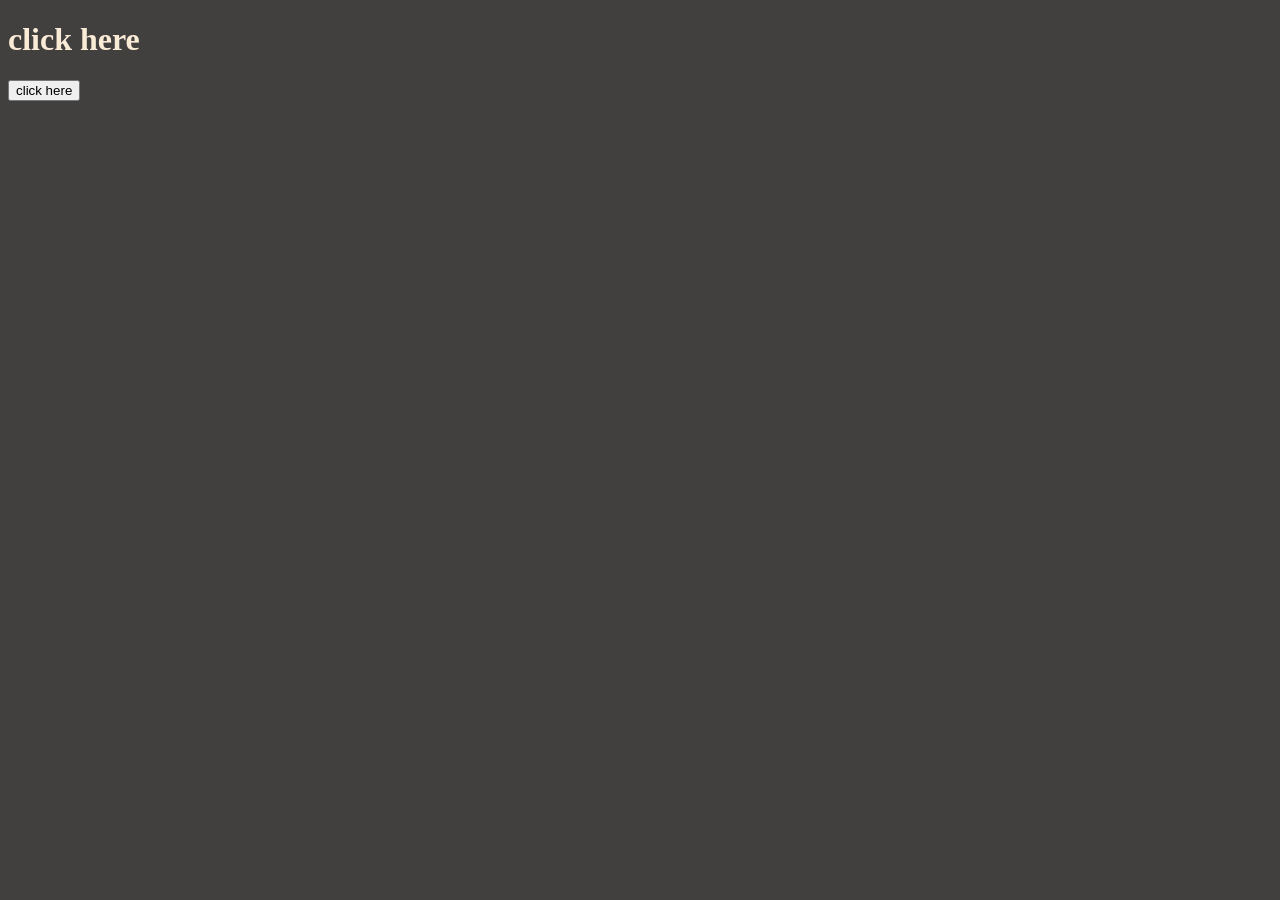
==== popup/popup.html @ d86a6d42 "add schema and content" ====
<!DOCTYPE html>
<html lang="en">
<head>
    <meta charset="UTF-8">
    <meta name="viewport" content="width=device-width, initial-scale=1.0">
    <title>Document</title>
       <link rel="stylesheet" href="popup.css">
</head>
<body>
       <h1 class="heading">click here</h1>
       <button>click here</button>
    <script src="popup.js"></script>
</body>
</html>
---- popup/popup.css ----
body {
    background: rgb(66, 63, 63);
}
.heading{
    color: antiquewhite;
}
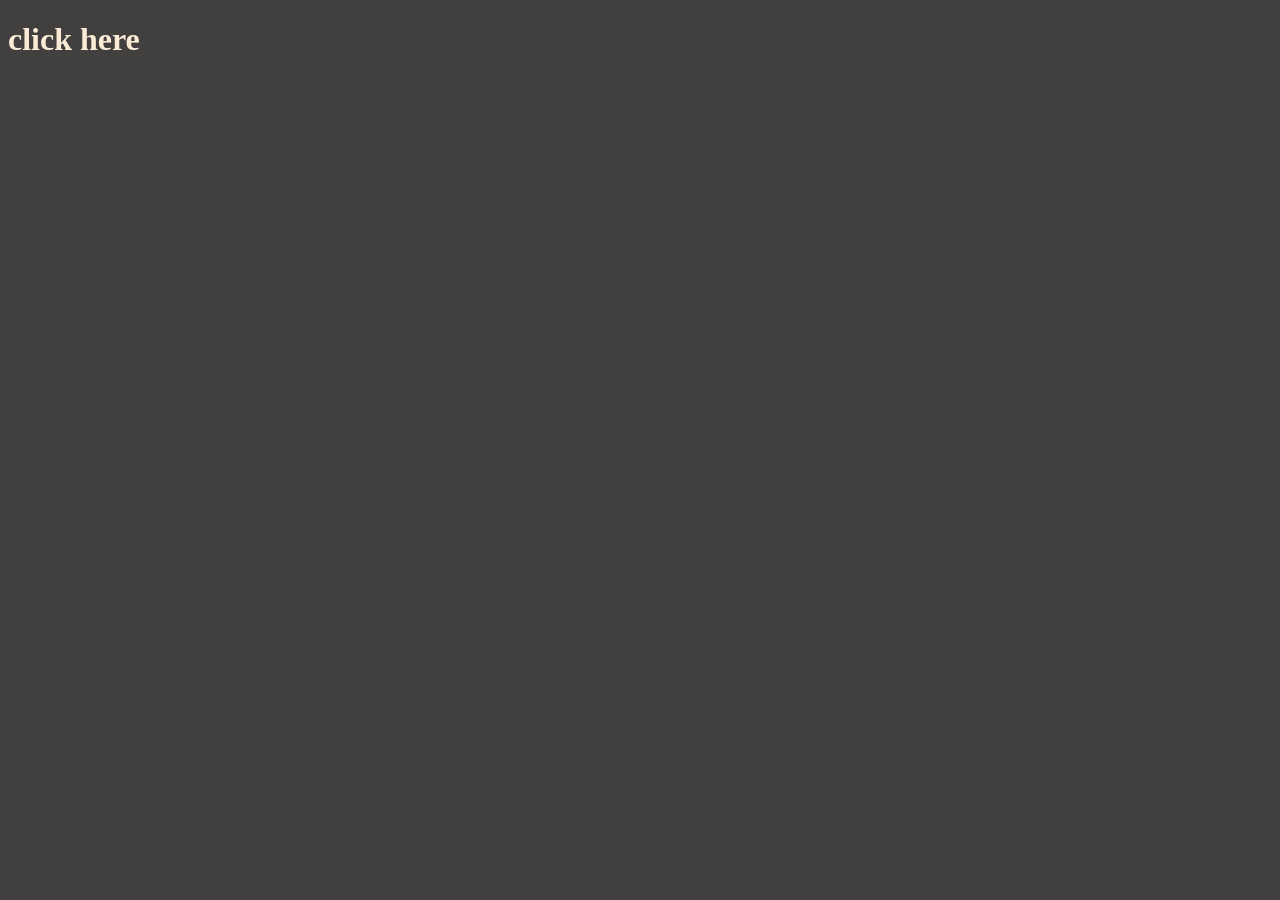
==== commit 31463603: "added running titile" ====
--- a/popup/popup.html
+++ b/popup/popup.html
@@ -8,7 +8,9 @@
 </head>
 <body>
        <h1 class="heading">click here</h1>
-       <button>click here</button>
+      <div class="title"> </div>
+       <!-- <button>click here</button> -->
     <script src="popup.js"></script>
+     <!-- <script src="../content.js"></script> -->
 </body>
 </html>
